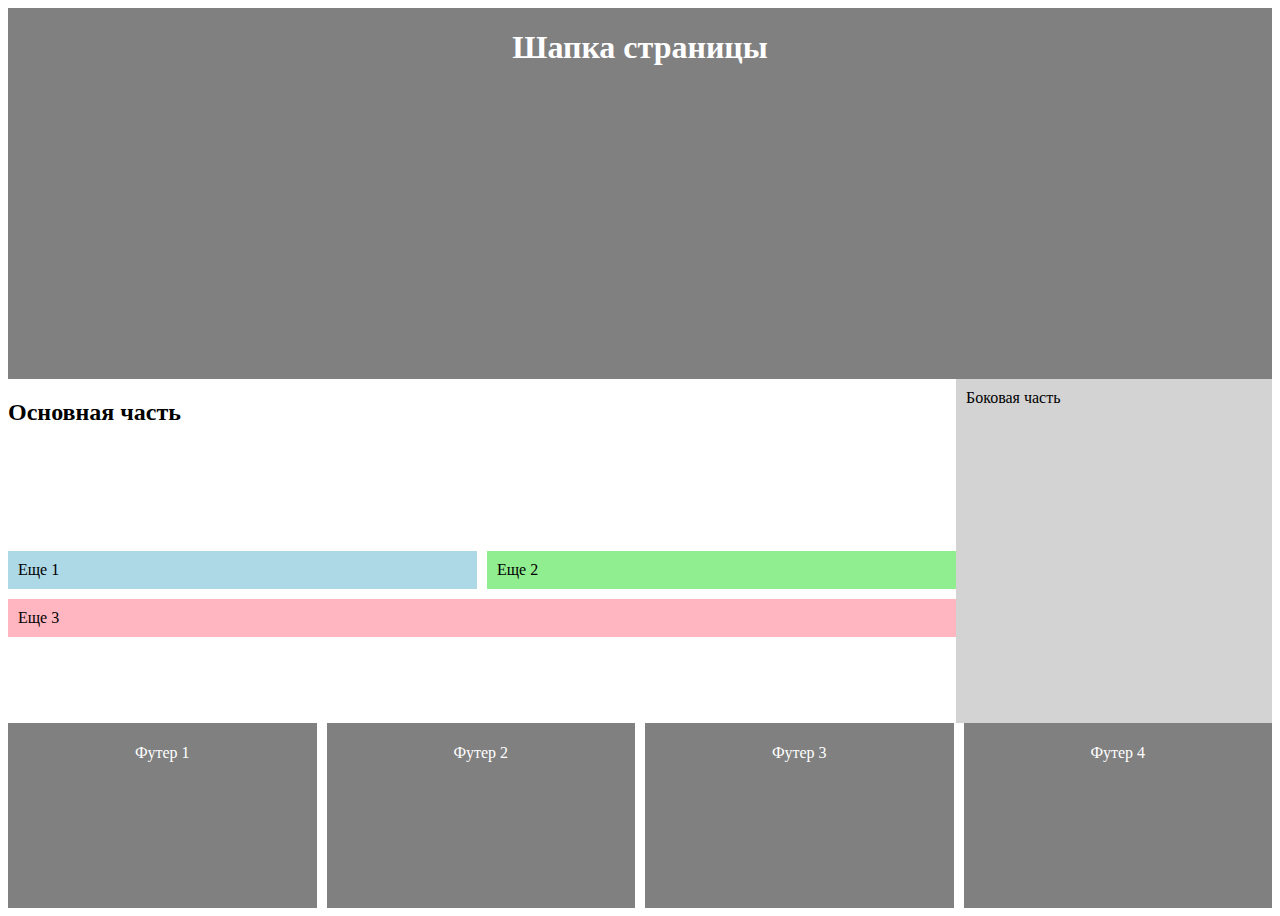
==== grid.html @ 60d72e26 "media" ====
<!DOCTYPE html>
<html lang="en">
<head>
    <meta charset="UTF-8">
    <meta name="viewport" content="width=device-width, initial-scale=1.0">
    <title>Grid</title>
    <style>
    .container {
        display: grid;
        grid-template-columns: 3fr 1fr;
        grid-template-rows: 2fr 1fr 1fr;
        height: 100vh;
    }
    
    .header {
        grid-column: 1 / -1;
        background: grey;
        color: white;
        text-align: center;
    }

    
    .main {
        display: grid;
        grid-template-columns: repeat(3fr, 1fr);
        grid-template-rows: 2fr 1fr 1fr ;
    }
    
    h2 {
        display: grid;
        grid-template-columns: repeat(3fr, 1fr);

    }
    .sidebar {
        background: lightgrey;
        padding: 10px;
    }
    
    .grid-container {
    display: grid;
    grid-template-columns: repeat(2, 1fr); /* Два столбца равной ширины */
    grid-gap: 10px; /* Промежуток между элементами */
}

.content-1, .content-2, .content-3 {
    padding: 10px;
}

.content-1 {
    background: lightblue;
}

.content-2 {
    background: lightgreen;
}

.content-3 {
    background: lightpink;
    grid-column: 1 / span 2; /* Расположение контента 3 на двух столбцах */
}

    .footer-container {
        grid-column: 1 / -1;
        display: grid;
        grid-template-columns: repeat(4, 1fr);
        grid-gap: 10px;
    }
    
    .footer {
        background: grey;
        color: white;
        text-align: center;
        padding: 5px;
    }

    @media screen and {(min-width:400px) and (max-width: 600px;) ;
        .footer {
            display: none;
            background-color: brown;
            grid-area: footer;
        }
    }
    </style>
</head>
<body>
    <div class="container">
        <header class="header">
            <h1>Шапка страницы</h1>
        </header>
        <main class="main">
            <h2>Основная часть</h2>
            <div class="grid-container">
                <div class="content-1">Еще 1</div>
                <div class="content-2">Еще 2</div>
                <div class="content-3">Еще 3</div>
            </div>
        </main>
        <aside class="sidebar">Боковая часть</aside>
        <div class="footer-container">
            <footer class="footer">
                <p>Футер 1</p>
            </footer>
            <footer class="footer">
                <p>Футер 2</p>
            </footer>
            <footer class="footer">
                <p>Футер 3</p>
            </footer>
            <footer class="footer">
                <p>Футер 4</p>
            </footer>
        </div>
    </div>
</body>
</html>
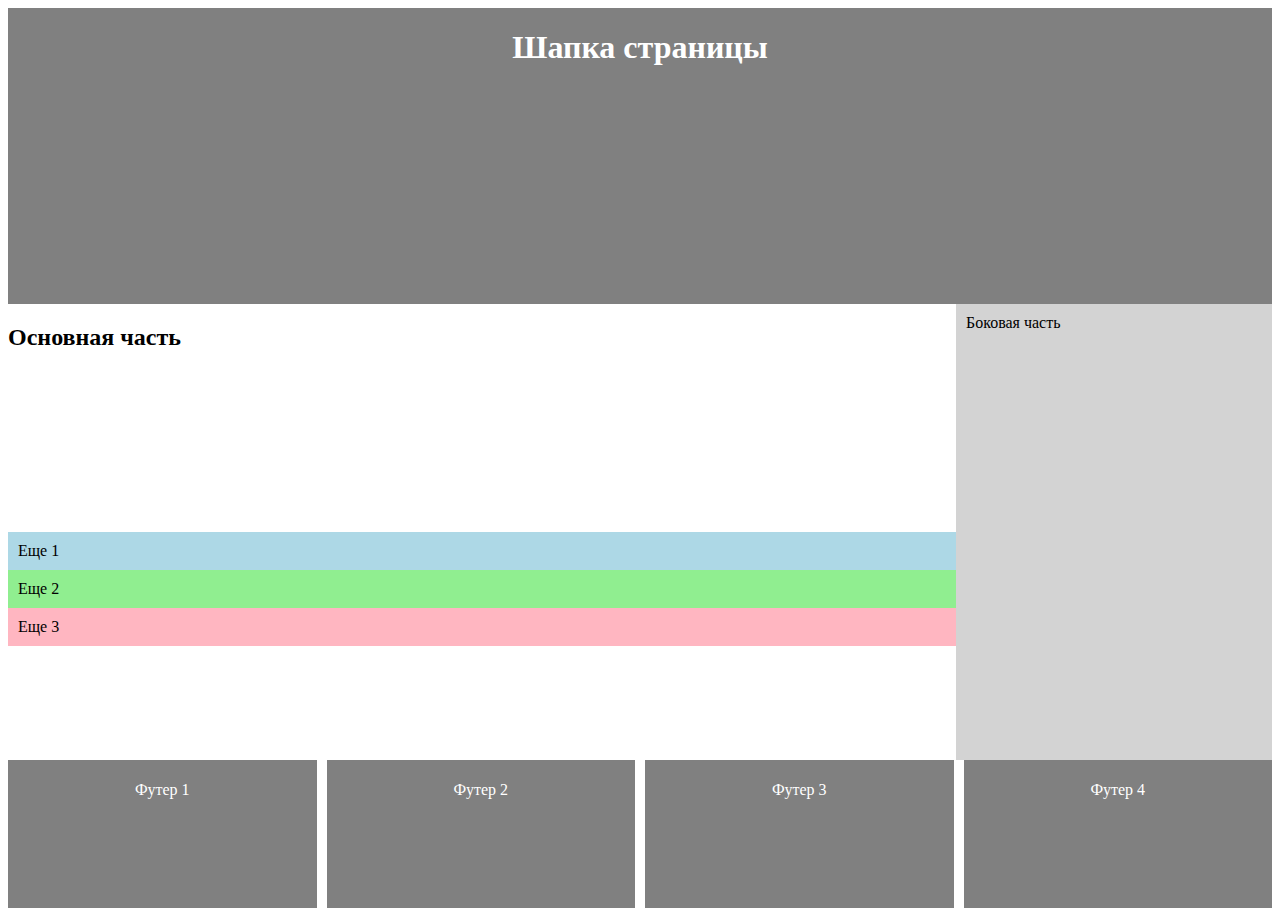
==== commit 3dffc8ea: "адаптивная верстка" ====
--- a/grid.html
+++ b/grid.html
@@ -36,11 +36,6 @@
         padding: 10px;
     }
     
-    .grid-container {
-    display: grid;
-    grid-template-columns: repeat(2, 1fr); /* Два столбца равной ширины */
-    grid-gap: 10px; /* Промежуток между элементами */
-}
 
 .content-1, .content-2, .content-3 {
     padding: 10px;
@@ -73,13 +68,34 @@
         padding: 5px;
     }
 
-    @media screen and {(min-width:400px) and (max-width: 600px;) ;
+    @media screen and (min-width:400px) and (max-width: 600px){
         .footer {
             display: none;
             background-color: brown;
             grid-area: footer;
         }
+        .grid-container {
+    display: grid;
+    grid-template-columns: repeat(2, 1fr); /* Два столбца равной ширины */
+    grid-gap: 10px; /* Промежуток между элементами */
+}
     }
+    @media screen and (max-width: 399px;){
+        .footer {
+            display: none;
+        }
+        .main {
+            height: 30vh;
+        }
+        .header {
+            height: 30vh;
+        }
+        .sidebar {
+            height: 30vh;
+        }
+    }
+        
+    
     </style>
 </head>
 <body>
